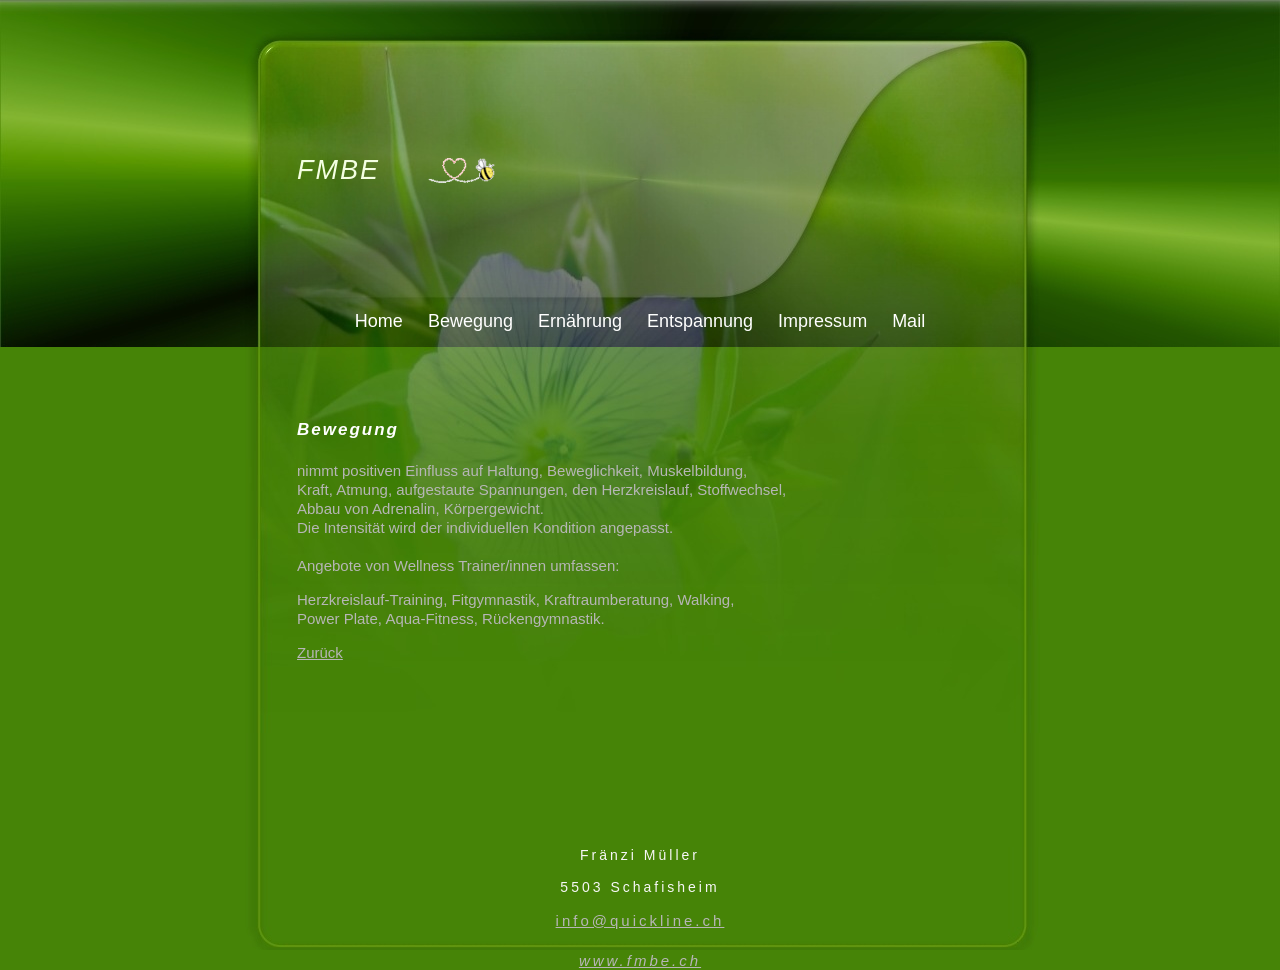
==== bewegung.html @ 3530c618 "Menü neu" ====
<!DOCTYPE html PUBLIC "-//W3C//DTD HTML 4.0 Transitional//EN">
<html>
  <head>
    <meta charset="utf-8">
    <!-- <meta content="text/html; charset=iso-8859-1" http-equiv="content-type"> -->
    <meta name="viewport" content="width=device-width, initial-scale=1.0"> 
    <meta name="robots" content="INDEX,FOLLOW">
    <meta name="keywords" content="Wellness, Bewegung, Ernährung, Entspannung, Nordic, Walking, Naturathek, Aromamassagen, Gesundheit, Motivation, Beratung, Lebensqualität, Yoga, entspannen, bewegen, ernähren, Herzkreislauf-Training, klassisch Walking, nordisch Walking, Ergonomie, Körperhaltung, Leistungsfähigkeit, Immunsystem, Stoffwechsel, Körpergewicht, Arbeitsplatz, Freizeit,Stress im Alltag, Verspannung, Wohlbefinden, Stretching, Progressive Muskelrelaxation,Autogenes Training, ryffel running">
    <meta name="description" content="Wellness bedeutet Bewegung, Ernährung und Entspannung für jedermann und ist gesund.">
    <title>Wellness - Bewegung Ernährung Entspannung</title>
    <!-- (c)Copyright by S.I.S.Papenburg / www.on-mouseover.de/templates/ -->
    <link rel="stylesheet" href="format.css" type="text/css">
  </head>
  <body> <a name="Bew"></a>
      <table id="aussen" align="center" border="0" cellpadding="0" cellspacing="0"

        width="100%">
        <tbody>
          <tr>
            <td align="center" width="100%">
              <table border="0" cellpadding="0" cellspacing="0" width="766">
                <tbody>
                  <tr>
                    <td id="top1" valign="middle">&nbsp;</td>
                  </tr>
                  <tr>
                    <!-- <td id="leiste"><span id="hpname">FMBE</span></td> -->
                     <td id="leiste">
                      <div style="display: flex; align-items: center; gap: 2em;"><span id="hpname">FMBE</span>
                        <img src="images/Logo_FMBE_WEB.png" style="height: 3em; width: auto;">
                      </div>
                    </td>
                  </tr>
                </tbody>
              </table>
            </td>
          </tr>
          <tr>
            <td class="buleiste"><!--menü oben-->
              <!--menü-->
              <table id="menu2" align="center" border="0" cellpadding="0" cellspacing="0"

                width="492">
                <tbody>
                <!--   <tr>
                    <td width="36"><a href="index.html#Zur%FCck">Home</a></td>
                    <td class="menutrenn" width="5">&nbsp;</td>
                    <td width="76"><a href="bewegung.html#Bew">Bewegung</a></td>
                    <td class="menutrenn" width="5">&nbsp;</td>
                    <td width="81"><a href="ernaehrung.html#Ern">Ernährung</a></td>
                    <td class="menutrenn" width="5">&nbsp;</td>
                    <td width="107"><a href="entspannung.html#Ent">Entspannung</a></td>
                    <td class="menutrenn" width="5">&nbsp;</td>
                    <td width="94"><a href="impressum.html#Imp">Impressum</a></td>
                    <td class="menutrenn" width="5">&nbsp;</td>
                    <td width="62"><a href="mailto:fmbe@quickline.ch">Mail</a></td>
                    
                  </tr> -->
                  <nav class="mein-menu">
                        <a href="index.html#Zur%FCck">Home</a>
                        <a href="bewegung.html#Bew">Bewegung</a>
                        <a href="ernaehrung.html#Ern">Ernährung</a>
                        <a href="entspannung.html#Ent">Entspannung</a>
                        <a href="impressum.html#Imp">Impressum</a>
                        <a href="mailto:fmbe@quickline.ch">Mail</a>
                  </nav>
                </tbody>
              </table>
            </td>
          </tr>
        </tbody>
      </table>
      <!--ende oben-->
      <table align="center" border="0" cellpadding="0" cellspacing="0" width="100%">
        <tbody>
          <tr>
            <td id="main" align="center" height="600" valign="top" width="100%">
              <table id="main2" align="center" border="0" cellpadding="0" cellspacing="0"
                width="766">
				        
                <tbody>
                  <tr>
                    <td style="border-right:solid 0px #fff"><img src="images/pixelspace.gif"

                        alt="" border="0" height="1" width="30"></td>
                    <td style="border-left:solid 0px #fff"><img src="images/pixelspace.gif"

                        alt="" border="0" height="1" width="20"></td>
                    <td id="inbox" width="100%">
					
					          <br>
                        <h2>Bewegung</h2>
                        nimmt positiven Einfluss auf Haltung, Beweglichkeit,
                        Muskelbildung, <br>
                        Kraft, Atmung, aufgestaute Spannungen, den
                        Herzkreislauf, Stoffwechsel, <br>
                        Abbau von Adrenalin, Körpergewicht. <br>
                        Die Intensität wird der individuellen Kondition
                        angepasst. <br>
                        <br>
                        Angebote von Wellness Trainer/innen umfassen:
                        <p> Herzkreislauf-Training, Fitgymnastik,
                          Kraftraumberatung, Walking, <br>
                          Power Plate, Aqua-Fitness, Rückengymnastik.</p>
                      <a href="index.html#Zur%FCck">Zurück</a> <br>
                      <br>
                      <br>
                      <br>
                      <!-- ende inhalt--></td>
                    <td><img src="images/pixelspace.gif" alt="" border="0" height="1" width="30"></td>
                  </tr>
                </tbody>
              </table>
            </td>
          </tr>
        </tbody>
      </table>
      <!-- fuss-->
      <table border="0" cellpadding="0" cellspacing="0" width="100%">
        <tbody>
          <tr>
            <td id="fussb"> Fränzi Müller<br>
              <br>
              5503 Schafisheim<br>
              <br>
              <a name="Mail"></a><a href="mailto:fmbe@quickline.ch">
                 info@quickline.ch</a> </td>
          </tr>
          <tr>
            <td id="fussb2"><a href="https://aberhard.github.io/fmbe">www.fmbe.ch</a><br>
            </td>
          </tr>
        </tbody>
      </table>
      <!-- ende fuss--> </a>
  </body>
</html>
---- format.css ----
body
{margin-top: 0px;  margin-left: 0px; margin-right: 0px;margin-bottom: 0px; background-color: #383838; padding:0px;
background-image:url(images/bgmain.jpg);
background-repeat:repeat-y;
background-position:50% 0%;width:100%;}

#aussen
{padding:0px;margin-top: 0px; margin-left: 0px; margin-right: 0px;margin-bottom: 0px;
background-image:url(images/lay.jpg);background-repeat:no-repeat;
background-position:center top;
}



h1{  font-family: georgia,arial, helvetica, tahoma ,verdana, sans-serif;color:#fff;
margin-bottom:18px;letter-spacing:2px;font-size: 25px;
border-bottom:solid 0px #746b64;
padding-bottom:4px;font-style:italic;
}



h2{  font-family: georgia,arial, helvetica, tahoma ,verdana, sans-serif;color:#fff;
margin-bottom:18px;letter-spacing:2px;font-size: 17px;
border-bottom:solid 0px #746b64;
padding-bottom:4px;font-style:italic;
}



h3{  font-family: georgia,arial, helvetica, tahoma ,verdana, sans-serif;color:#fff;
margin-bottom:2px;letter-spacing:2px;font-size: 13px;
border-bottom:solid 0px #746b64;
padding-bottom:4px;
}


h4{  font-family: georgia,arial, helvetica, tahoma ,verdana, sans-serif;color:#b6b6b6;
margin-bottom:2px;letter-spacing:2px;font-size: 13px;
border-bottom:solid 0px #746b64;
padding-bottom:4px;
}

#top1 {
height:45px;
vertical-align:middle;
text-align:right;
padding-right:20px;
padding-top:20px;
color:#b6b6b6;
font-size:14px;
}

#leiste {vertical-align:middle;
text-align:justify;
padding-left:20px;
height:250px;
border-top:solid 0px #CFCFCF;
background-color: transparent;
padding-top:0px;
}


#hpname {letter-spacing:2px;font-size:27px;
font-family: georgia,"Trebuchet MS",arial, helvetica, verdana, tahoma, sans-serif; font-style:italic; color:#F4FFE1;
font-style:italic;width:100px;padding-left:20px;padding-right:20px;
border-top:solid 0px #666666;padding:20px;
}


.buleiste {vertical-align:middle;
height:52px;
border-bottom:solid 0px #fff;
background-color: transparent;
margin:0px;padding:0px;
}

.menutrenn {
border-bottom:solid 0px #fff;
color:#6ABC05;
margin:0rem;padding:0.5rem;
}


#menu2 a, #menu2 a:visited , #menu2 a:active {display: flex;
color:#E7FECB;
text-decoration:none ;
flex-direction: row; /* Nebeneinander */
justify-content: space-around;
font-size: 1.5rem;
font-family:arial, helvetica, tahoma ,verdana, sans-serif;
padding-left:0.2rem; padding-right: 0.3rem;padding-bottom: 0px; padding-top:0px;
border-left:solid 0px #fff;border-top:solid 0px #fff;
line-height:2.8rem;
height:2.8rem;
text-align:center;
background-color: transparent;
}

#menua {
color:#E7FECB;	
}
#menu2 a:hover {
color:#fff;
background-color: transparent;
text-decoration:underline ;
}



#main{  height:500px;
background-image:url(images/bgin.jpg);background-repeat:no-repeat;
background-position:center top; background-color: transparent;
}



#inbox { text-align:justify;padding-top:40px;padding-bottom:30px;
font-size: 15px;line-height: 19px;
font-family: arial, helvetica, tahoma ,verdana, sans-serif;
color:#b6b6b6;
background-color: transparent;
}


#navbox {color:#fff;font: normal 11px/15px verdana, sans-serif; padding-left: 10px;padding-right:0px;padding-top: 0px;
background-color: transparent;
border-right:solid 1px #fff;
border-left:solid 0px #fff;
width:120px;
vertical-align:top;
text-align:center;
}


#fussb {
font-family: arial, helvetica, tahoma ,verdana, sans-serif;
font-size:14px;
 color: #f7f7f7;
height:100px;
text-align:center;
vertical-align:middle;
padding-bottom:24px;
background-color: transparent;
background-image:url(images/fuss.jpg);
background-repeat:no-repeat;
background-position:top center;
padding-bottom:20px;
letter-spacing:3px;

}

#fussb2 {font-family: arial,georgia,verdana, sans-serif;
font-size:9px;
 color: #fff;
height:20px;
text-align:center;
vertical-align:middle;
font-style:italic;
background-color: transparent;
letter-spacing:3px;
background-image:url(images/fuss2.jpg);
background-repeat:repeat-y;
background-position:top center;

}



/* allgemeine links im text */

a:link, a:visited, a:active{ font-size: 15px;line-height: 19px;
font-family: arial, helvetica, tahoma ,verdana, sans-serif;color:#b6b6b6;text-decoration:underline;background-color: transparent;}

a:hover{ color:#fff;
background-color: transparent;text-decoration:none}

/* scrolleiste internet explorer ab vers.5.5 */

body
{scrollbar-arrow-color: #4a8203; scrollbar-base-color: #F5F8F3;
scrollbar-highlight-color : #4a8203; scrollbar-shadow-color : #ffffff;
SCROLLBAR-TRACK-COLOR: #e6e6e6;}


/* --- 1. DESKTOP-ANSICHT (Standard f�r grosse Bildschirme) --- */
.mein-menu {
  display: flex;
  flex-direction: row;       /* Erzwingt die Ausrichtung nebeneinander */
  justify-content: center; /* Schiebt das gesamte Men� nach rechts (�ndern zu 'center' f�r Mitte) */
  gap: 25px;                 /* Abstand zwischen den einzelnen Men�punkten */
  padding: 15px 20px;
}

.mein-menu a {
  color: white;              /* Textfarbe der Links */
  text-decoration: none;     /* Entfernt den Unterstrich */
  font-size: 18px;
  font-family: sans-serif;
  white-space: nowrap;       /* Verhindert, dass ein Wort umbricht */
}

/* Hover-Effekt (Optional: Farbe �ndert sich beim Dr�berfahren) */
.mein-menu a:hover {
  color: #00bcd4;            
}


/* --- 2. MOBIL-ANSICHT (Greift automatisch beim Zusammenschieben) --- */
@media (max-width: 768px) {
  .mein-menu {
    flex-direction: column;  /* Schaltet auf Mobilger�ten untereinander */
    align-items: center;     /* Zentriert die Links untereinander */
    gap: 15px;               /* Etwas weniger Abstand auf dem Handy */
    padding: 20px 0;
  }

  .mein-menu a {
    width: 100%;             /* Nutzt die volle Breite f�r leichtere Klicks */
    text-align: center;
  }
}

/* Responsive Layout */
* {
  box-sizing: border-box;
}

img {
  max-width: 100%;
  height: auto;
  margin:10px;
}

table {
  border-collapse: collapse;
}

@media (max-width: 768px) {
  body {
    margin: 0;
    overflow-x: hidden;
  }

  #aussen,
  #aussen > tbody > tr > td,
  #aussen table,
  #main2 {
    width: 100% !important;
    max-width: 100% !important;
  }

  #top1,
  #leiste {
    width: 100% !important;
  }

  #menu2 {
    width: 100% !important;
    display: flex;
  }

  #menu2 tbody,
  #menu2 tr {
    display: block;
    width: 100%;
  }

  #menu2 td {
    display: block;
    width: 100% !important;
    text-align: center;
    padding: 8px 0;
    border: 0;
  }

  .menutrenn {
    display: none;
  }

  #main2 > tbody > tr > td:first-child,
  #main2 > tbody > tr > td:nth-child(2) {
    display: none;
  }

  #inbox {
    width: 100% !important;
    display: block;
    padding: 10px
  }

  #fussb,
  #fussb2 {
    text-align: center;
    line-height: 1.6;
  }
}




/* ############################################################ */
/* M E D I A   Q U E R I E S - RESPONSIVE-BILDSCHIRMABFRAGEN */
/* ############################################################ */

/* ==================================== ab 320 pixel ================================== */


/* - - - - -  nur info - - - - - */
/*  f?r die kleinste smartphone-aufl?sung von 320pixel ben?tigen wir KEINE bildschirmabragen (media queries),
denn hierf?r gilt ja automtisch der gesamte vorstehende quelltext-code -
weil wir das template ja 'mobile-first' angelegt haben */



/* ==================================== ab 360 pixel ================================== */

@media (min-width: 360px) {

/* keine angabe */

}


/* ==================================== ab 480 pixel ================================== */

@media (min-width: 480px) {

/* keine angabe */

}


/* ==================================== ab 600 pixel ================================== */
@media (min-width: 600px) {


.hpname {
font-size:2.4rem;
line-height:2.4rem;
}

}


/* ==================================== ab 640 pixel ================================== */
@media (min-width: 640px) {

#menu2  a {text-decoration: none; }



}


/* ==================================== ab 768 pixel ================================== */
@media (min-width: 768px) {

html {font-size:70%;}


}


/* ==================================== ab 800 pixel ================================== */

@media (min-width: 800px) {

/* keine angabe */

}


/* ===================================== ab 1024 pixel ================================= */

@media (min-width: 1024px) {

/* keine angabe */

}


/* ===================================== ab 1100 pixel ================================= */

@media (min-width: 1100px) {

html { font-size:75%; }


}


/* ===================================== ab 1300 pixel ================================= */

@media (min-width: 1300px) {

}


/* ===================================== ab 1400 pixel ================================= */

@media (min-width: 1400px) {

html { font-size:80%; }

}
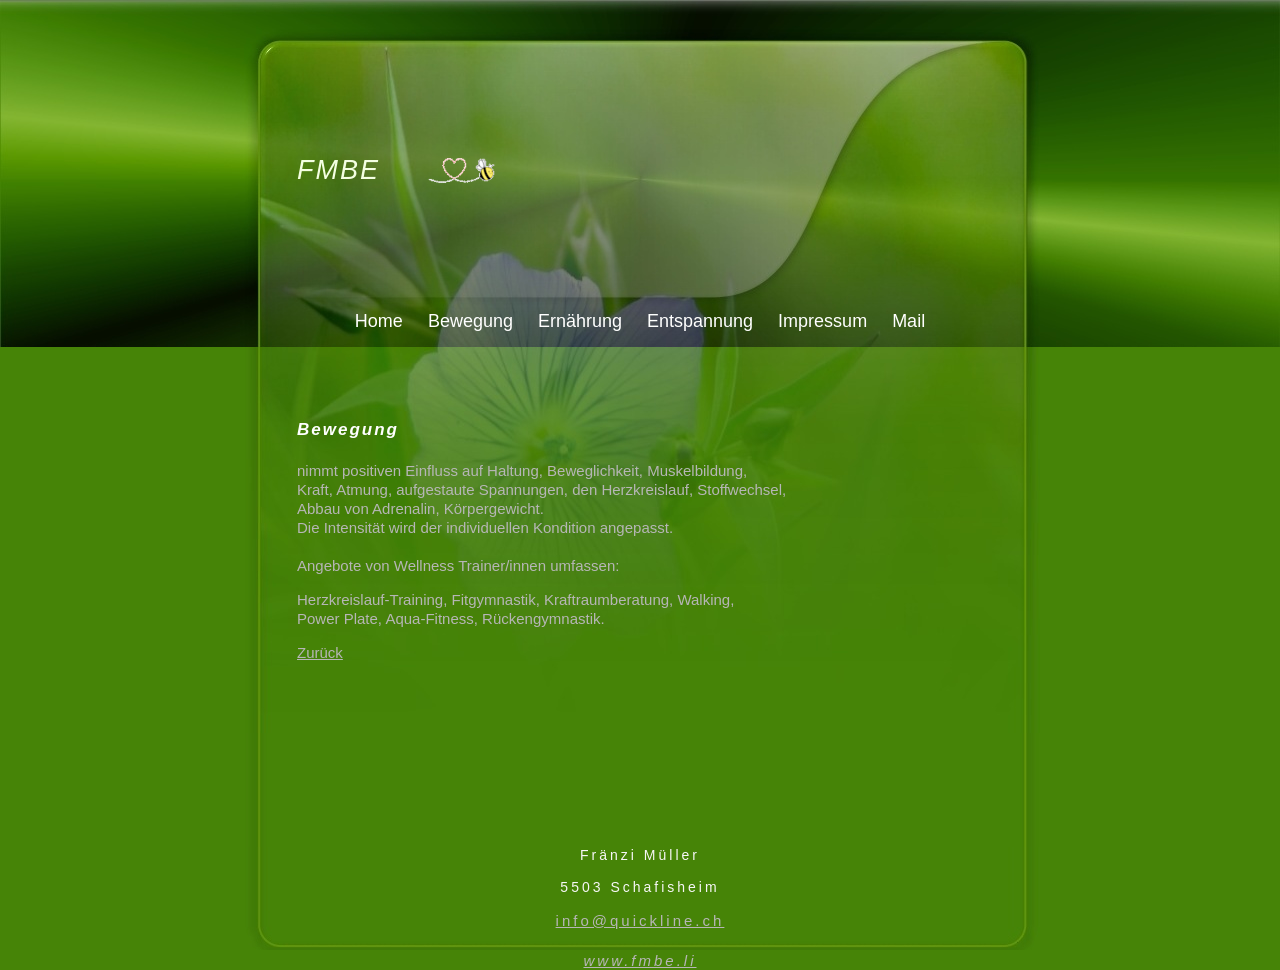
==== commit 07391766: "fmbe.li" ====
--- a/bewegung.html
+++ b/bewegung.html
@@ -127,7 +127,7 @@
                  info@quickline.ch</a> </td>
           </tr>
           <tr>
-            <td id="fussb2"><a href="https://aberhard.github.io/fmbe">www.fmbe.ch</a><br>
+            <td id="fussb2"><a href="https://aberhard.github.io/fmbe">www.fmbe.li</a><br>
             </td>
           </tr>
         </tbody>
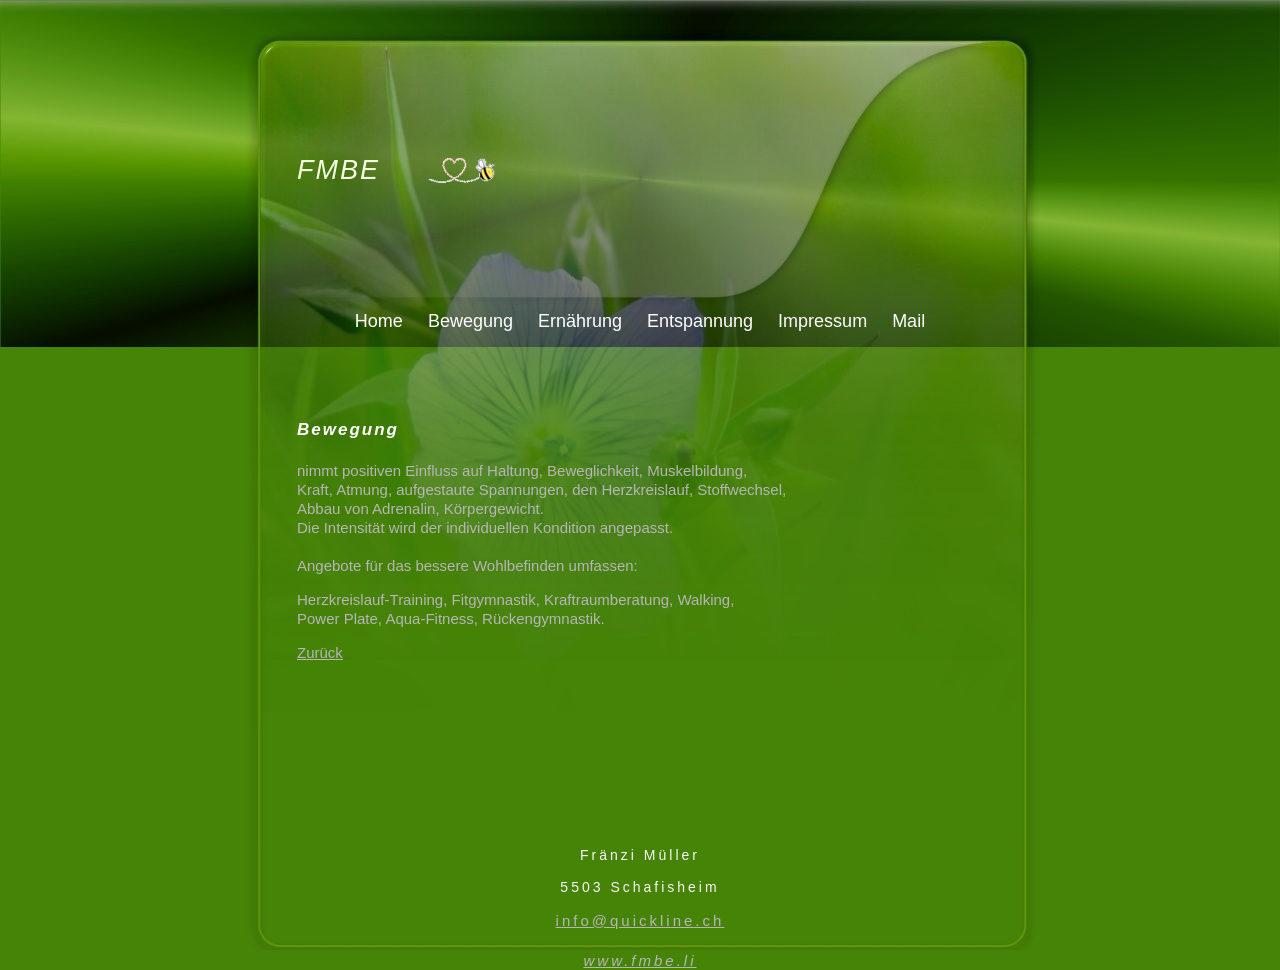
==== commit ad506c1b: "Link" ====
--- a/bewegung.html
+++ b/bewegung.html
@@ -57,7 +57,7 @@
                     
                   </tr> -->
                   <nav class="mein-menu">
-                        <a href="index.html#Zur%FCck">Home</a>
+                        <a href="index.html#Zurück">Home</a>
                         <a href="bewegung.html#Bew">Bewegung</a>
                         <a href="ernaehrung.html#Ern">Ernährung</a>
                         <a href="entspannung.html#Ent">Entspannung</a>
@@ -98,11 +98,12 @@
                         Die Intensität wird der individuellen Kondition
                         angepasst. <br>
                         <br>
-                        Angebote von Wellness Trainer/innen umfassen:
+                        Angebote für das bessere Wohlbefinden umfassen:
                         <p> Herzkreislauf-Training, Fitgymnastik,
                           Kraftraumberatung, Walking, <br>
                           Power Plate, Aqua-Fitness, Rückengymnastik.</p>
-                      <a href="index.html#Zur%FCck">Zurück</a> <br>
+                      <a href="index.html#Zurück">Zurück</a>
+                      <br>
                       <br>
                       <br>
                       <br>
@@ -127,11 +128,11 @@
                  info@quickline.ch</a> </td>
           </tr>
           <tr>
-            <td id="fussb2"><a href="https://aberhard.github.io/fmbe">www.fmbe.li</a><br>
+            <td id="fussb2"><a href="https://fmbe.li">www.fmbe.li</a><br>
             </td>
           </tr>
         </tbody>
       </table>
-      <!-- ende fuss--> </a>
+      <!-- ende fuss-->
   </body>
 </html>
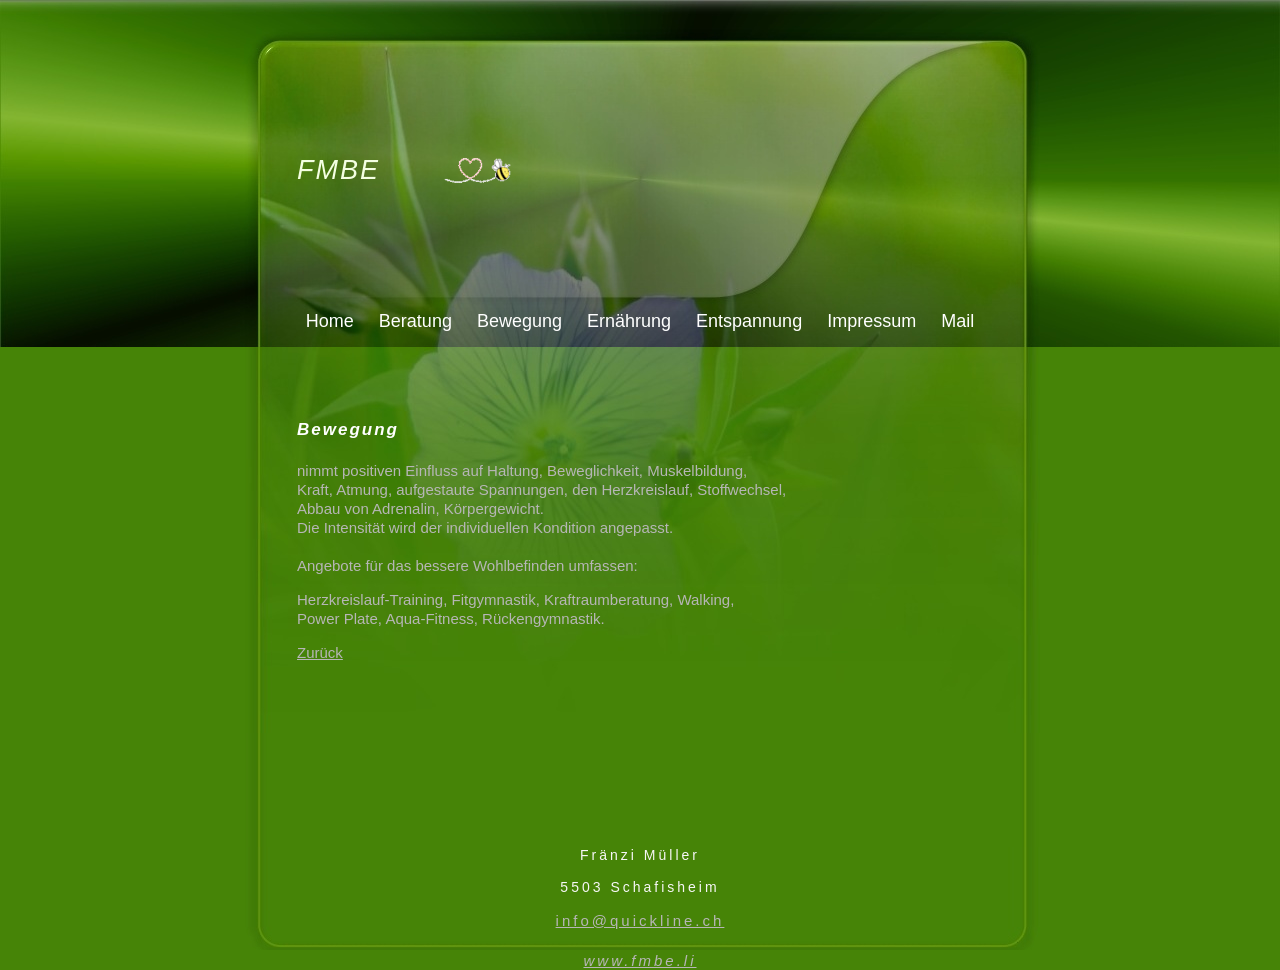
==== commit 712e8536: "Formatierung" ====
--- a/bewegung.html
+++ b/bewegung.html
@@ -7,9 +7,10 @@
     <meta name="robots" content="INDEX,FOLLOW">
     <meta name="keywords" content="Wellness, Bewegung, Ernährung, Entspannung, Nordic, Walking, Naturathek, Aromamassagen, Gesundheit, Motivation, Beratung, Lebensqualität, Yoga, entspannen, bewegen, ernähren, Herzkreislauf-Training, klassisch Walking, nordisch Walking, Ergonomie, Körperhaltung, Leistungsfähigkeit, Immunsystem, Stoffwechsel, Körpergewicht, Arbeitsplatz, Freizeit,Stress im Alltag, Verspannung, Wohlbefinden, Stretching, Progressive Muskelrelaxation,Autogenes Training, ryffel running">
     <meta name="description" content="Wellness bedeutet Bewegung, Ernährung und Entspannung für jedermann und ist gesund.">
-    <title>Wellness - Bewegung Ernährung Entspannung</title>
+    <title>Bewegung Ernährung Entspannung</title>
     <!-- (c)Copyright by S.I.S.Papenburg / www.on-mouseover.de/templates/ -->
     <link rel="stylesheet" href="format.css" type="text/css">
+    <link rel="icon" type="image/png" href="/favicon.png">
   </head>
   <body> <a name="Bew"></a>
       <table id="aussen" align="center" border="0" cellpadding="0" cellspacing="0"
@@ -24,9 +25,8 @@
                     <td id="top1" valign="middle">&nbsp;</td>
                   </tr>
                   <tr>
-                    <!-- <td id="leiste"><span id="hpname">FMBE</span></td> -->
                      <td id="leiste">
-                      <div style="display: flex; align-items: center; gap: 2em;"><span id="hpname">FMBE</span>
+                      <div style="display: flex; align-items: center; gap: 3em;"><span id="hpname">FMBE</span>
                         <img src="images/Logo_FMBE_WEB.png" style="height: 3em; width: auto;">
                       </div>
                     </td>
@@ -39,32 +39,16 @@
             <td class="buleiste"><!--menü oben-->
               <!--menü-->
               <table id="menu2" align="center" border="0" cellpadding="0" cellspacing="0"
-
                 width="492">
-                <tbody>
-                <!--   <tr>
-                    <td width="36"><a href="index.html#Zur%FCck">Home</a></td>
-                    <td class="menutrenn" width="5">&nbsp;</td>
-                    <td width="76"><a href="bewegung.html#Bew">Bewegung</a></td>
-                    <td class="menutrenn" width="5">&nbsp;</td>
-                    <td width="81"><a href="ernaehrung.html#Ern">Ernährung</a></td>
-                    <td class="menutrenn" width="5">&nbsp;</td>
-                    <td width="107"><a href="entspannung.html#Ent">Entspannung</a></td>
-                    <td class="menutrenn" width="5">&nbsp;</td>
-                    <td width="94"><a href="impressum.html#Imp">Impressum</a></td>
-                    <td class="menutrenn" width="5">&nbsp;</td>
-                    <td width="62"><a href="mailto:fmbe@quickline.ch">Mail</a></td>
-                    
-                  </tr> -->
-                  <nav class="mein-menu">
-                        <a href="index.html#Zurück">Home</a>
+                        <nav class="mein-menu">
+                        <a href="index.html#Zurueck">Home</a>
+                        <a href="beratung.html#Ber">Beratung</a>
                         <a href="bewegung.html#Bew">Bewegung</a>
                         <a href="ernaehrung.html#Ern">Ernährung</a>
                         <a href="entspannung.html#Ent">Entspannung</a>
                         <a href="impressum.html#Imp">Impressum</a>
                         <a href="mailto:fmbe@quickline.ch">Mail</a>
                   </nav>
-                </tbody>
               </table>
             </td>
           </tr>
@@ -87,8 +71,7 @@
 
                         alt="" border="0" height="1" width="20"></td>
                     <td id="inbox" width="100%">
-					
-					          <br>
+					              <br>
                         <h2>Bewegung</h2>
                         nimmt positiven Einfluss auf Haltung, Beweglichkeit,
                         Muskelbildung, <br>
@@ -102,7 +85,7 @@
                         <p> Herzkreislauf-Training, Fitgymnastik,
                           Kraftraumberatung, Walking, <br>
                           Power Plate, Aqua-Fitness, Rückengymnastik.</p>
-                      <a href="index.html#Zurück">Zurück</a>
+                      <a href="index.html#Zurueck">Zurück</a>
                       <br>
                       <br>
                       <br>
--- a/format.css
+++ b/format.css
@@ -167,7 +167,6 @@
 }
 
 
-
 /* allgemeine links im text */
 
 a:link, a:visited, a:active{ font-size: 15px;line-height: 19px;
@@ -175,13 +174,6 @@
 
 a:hover{ color:#fff;
 background-color: transparent;text-decoration:none}
-
-/* scrolleiste internet explorer ab vers.5.5 */
-
-body
-{scrollbar-arrow-color: #4a8203; scrollbar-base-color: #F5F8F3;
-scrollbar-highlight-color : #4a8203; scrollbar-shadow-color : #ffffff;
-SCROLLBAR-TRACK-COLOR: #e6e6e6;}
 
 
 /* --- 1. DESKTOP-ANSICHT (Standard f�r grosse Bildschirme) --- */
